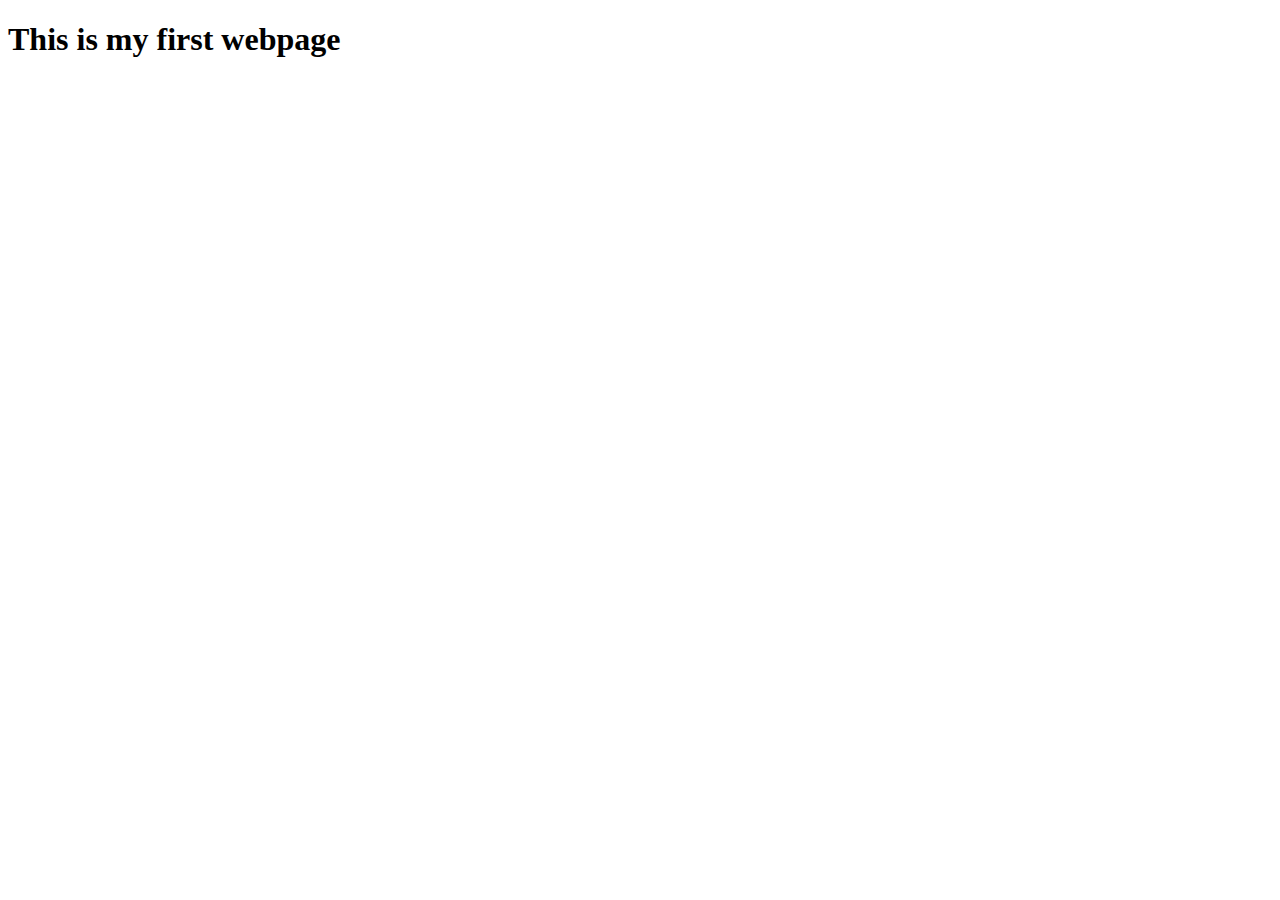
==== 01_html/index.html @ 8704557a "My first webpage" ====
<!DOCTYPE html>
<html lang="en">
<head>
    <meta charset="UTF-8">
    <meta name="viewport" content="width=device-width, initial-scale=1.0">
    <title>My first webpage</title>
</head>
<body>
    <h1>This is my first webpage</h1>
</body>
</html>
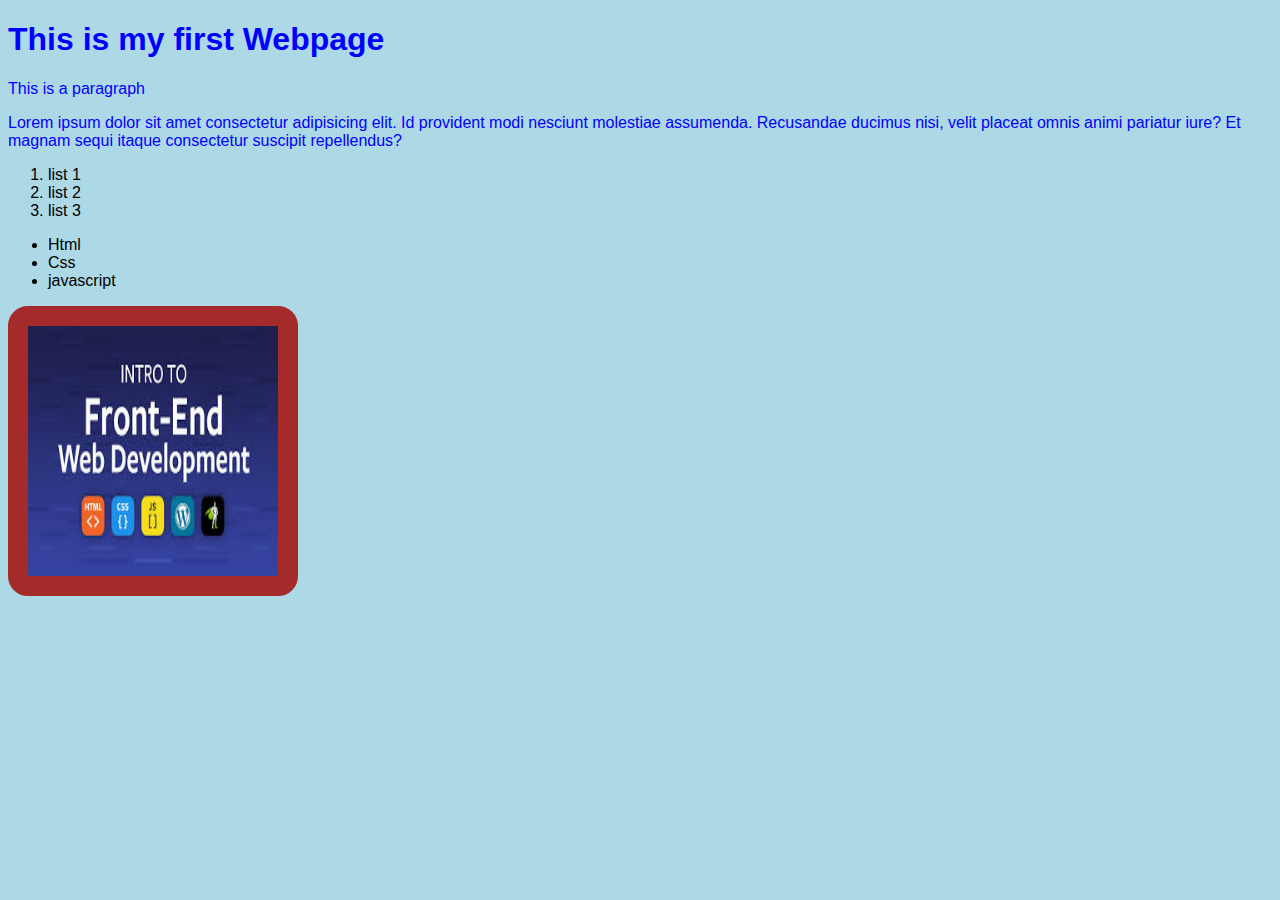
==== commit 2c4f65f2: "my first webpage" ====
--- a/01_html/index.html
+++ b/01_html/index.html
@@ -1,11 +1,48 @@
 <!DOCTYPE html>
 <html lang="en">
-<head>
-    <meta charset="UTF-8">
-    <meta name="viewport" content="width=device-width, initial-scale=1.0">
-    <title>My first webpage</title>
-</head>
-<body>
-    <h1>This is my first webpage</h1>
-</body>
-</html>+  <head>
+    <meta charset="UTF-8" />
+    <meta name="viewport" content="width=device-width, initial-scale=1.0" />
+    <title>My First Webpage</title>
+    <style>
+        body{
+            background-color: lightblue;
+            font-family: 'Trebuchet MS', 'Lucida Sans Unicode', 'Lucida Grande', 'Lucida Sans', Arial, sans-serif;
+        }
+        h1, p{
+          color: blue;
+        }
+        img{
+          border: 20px solid brown;
+          border-radius: 20px;
+        }
+        
+    </style>
+  </head>
+  <body>
+    <h1>This is my first Webpage</h1>
+    <p>This is a paragraph</p>
+    <p>
+      Lorem ipsum dolor sit amet consectetur adipisicing elit. Id provident modi
+      nesciunt molestiae assumenda. Recusandae ducimus nisi, velit placeat omnis
+      animi pariatur iure? Et magnam sequi itaque consectetur suscipit
+      repellendus?
+    </p>
+
+    <!-- Creating a List -->
+    <ol>
+      <li>list 1</li>
+      <li>list 2</li>
+      <li>list 3</li>
+    </ol>
+    <ul>
+      <li>Html</li>
+      <li>Css</li>
+      <li>javascript</li>
+    </ul>
+
+    <!-- Adding images -->
+    <img src="/01_html/frontend.jpg" alt="frontend" height="250px" width="250px" />
+
+  </body>
+</html>
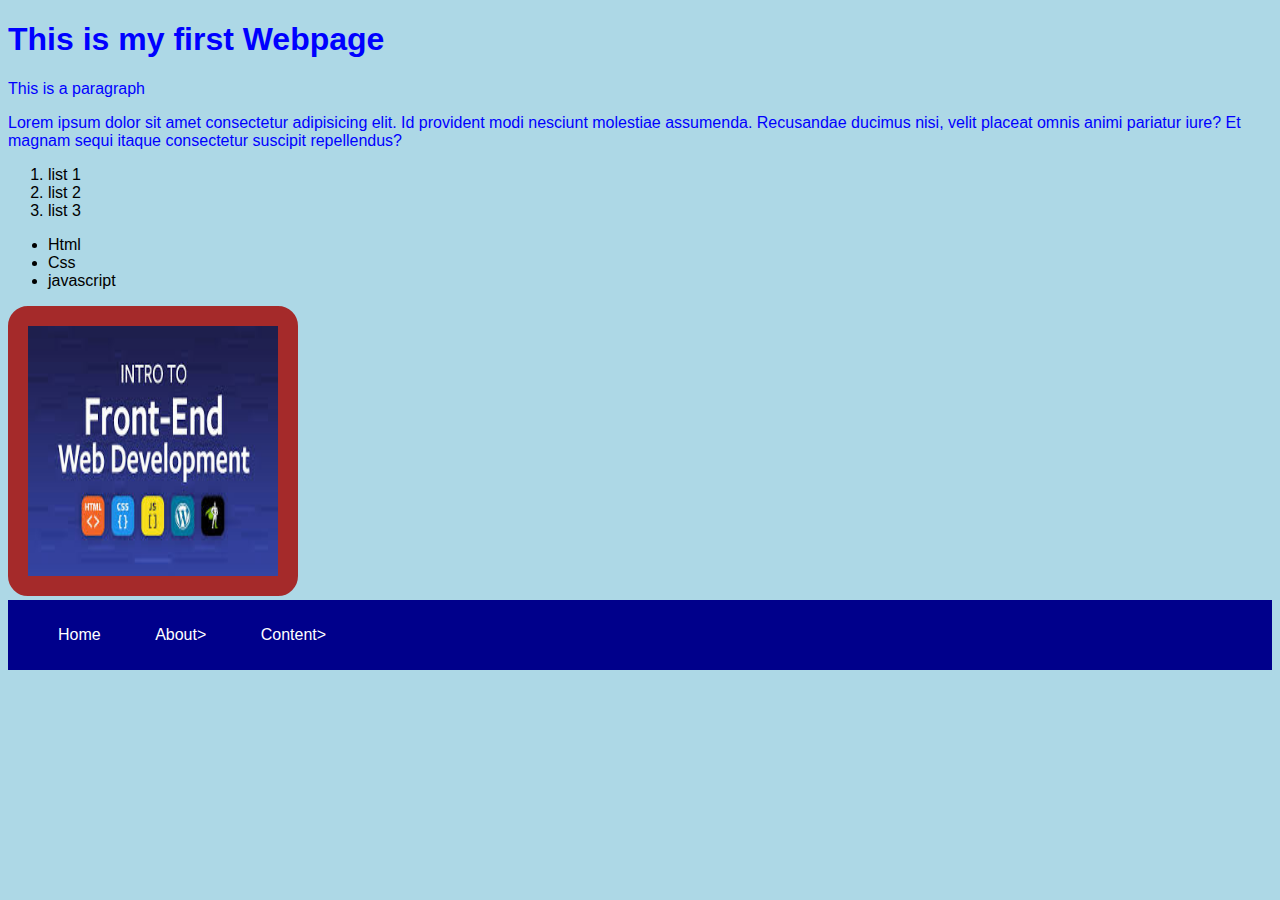
==== commit 04736677: "add: css to the nav bar" ====
--- a/01_html/index.html
+++ b/01_html/index.html
@@ -15,6 +15,21 @@
         img{
           border: 20px solid brown;
           border-radius: 20px;
+        }
+        nav {
+          background-color: darkblue;
+          padding: 10px;
+        }
+        nav ul {
+          list-style-type: none;
+        }
+        nav ul li {
+          display: inline;
+          margin-right: 50px;
+        }
+        nav ul li a {
+          color: white;
+          text-decoration: none;
         }
         
     </style>
@@ -44,5 +59,13 @@
     <!-- Adding images -->
     <img src="/01_html/frontend.jpg" alt="frontend" height="250px" width="250px" />
 
+    <nav>
+      <ul>
+        <li><a href="//http //the-internet.herokuapp.com/basic_auth">Home</a></li>
+        <li><a href="#">About></a></li>
+        <li><a href="#">Content></a></li>
+      </ul>
+    </nav>
+
   </body>
 </html>
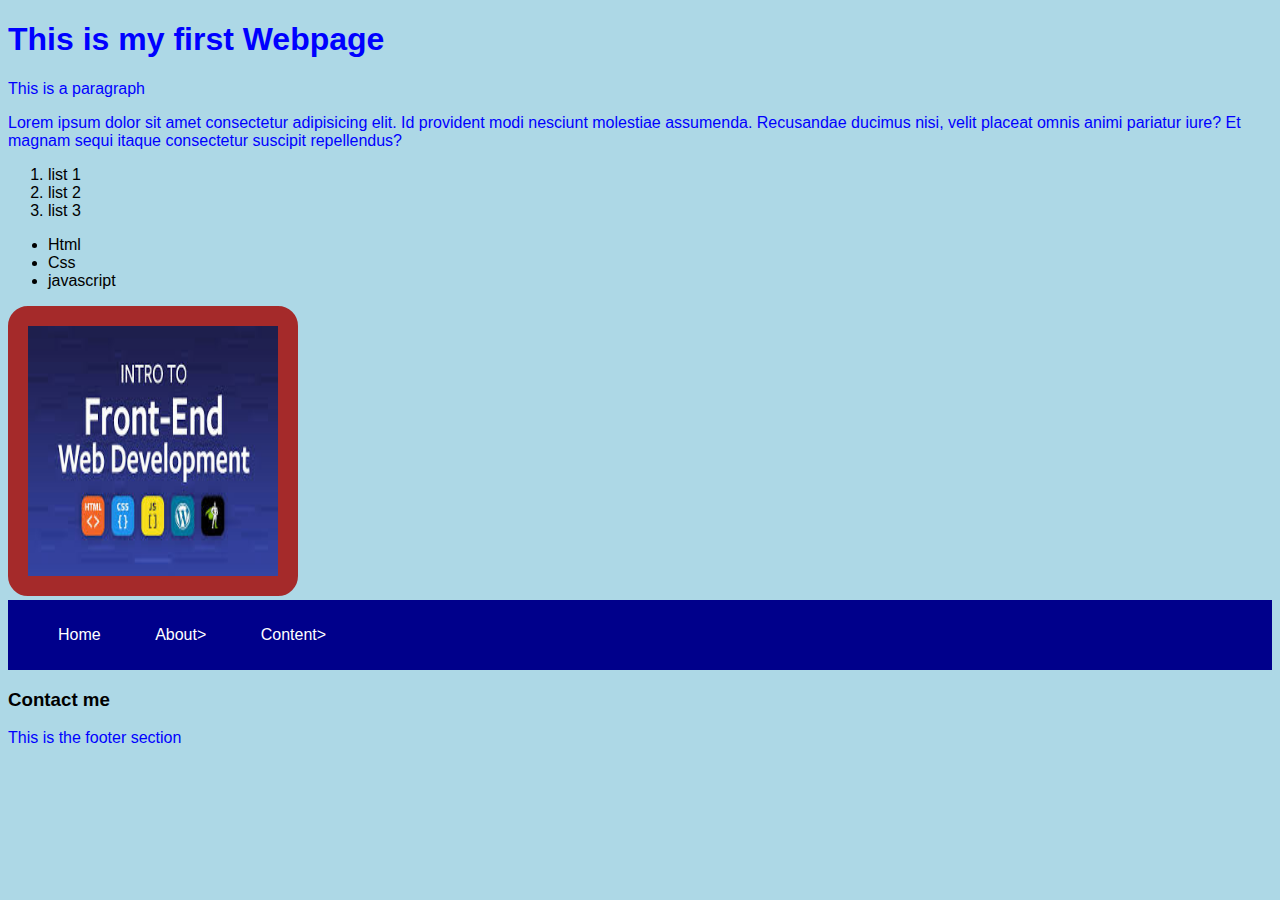
==== commit b297b3ad: "add: cs to the nav bar" ====
--- a/01_html/index.html
+++ b/01_html/index.html
@@ -66,6 +66,10 @@
         <li><a href="#">Content></a></li>
       </ul>
     </nav>
+    <footer>
+      <h3>Contact me</h3>
+      <p>This is the footer section</p>
+    </footer>
 
   </body>
 </html>
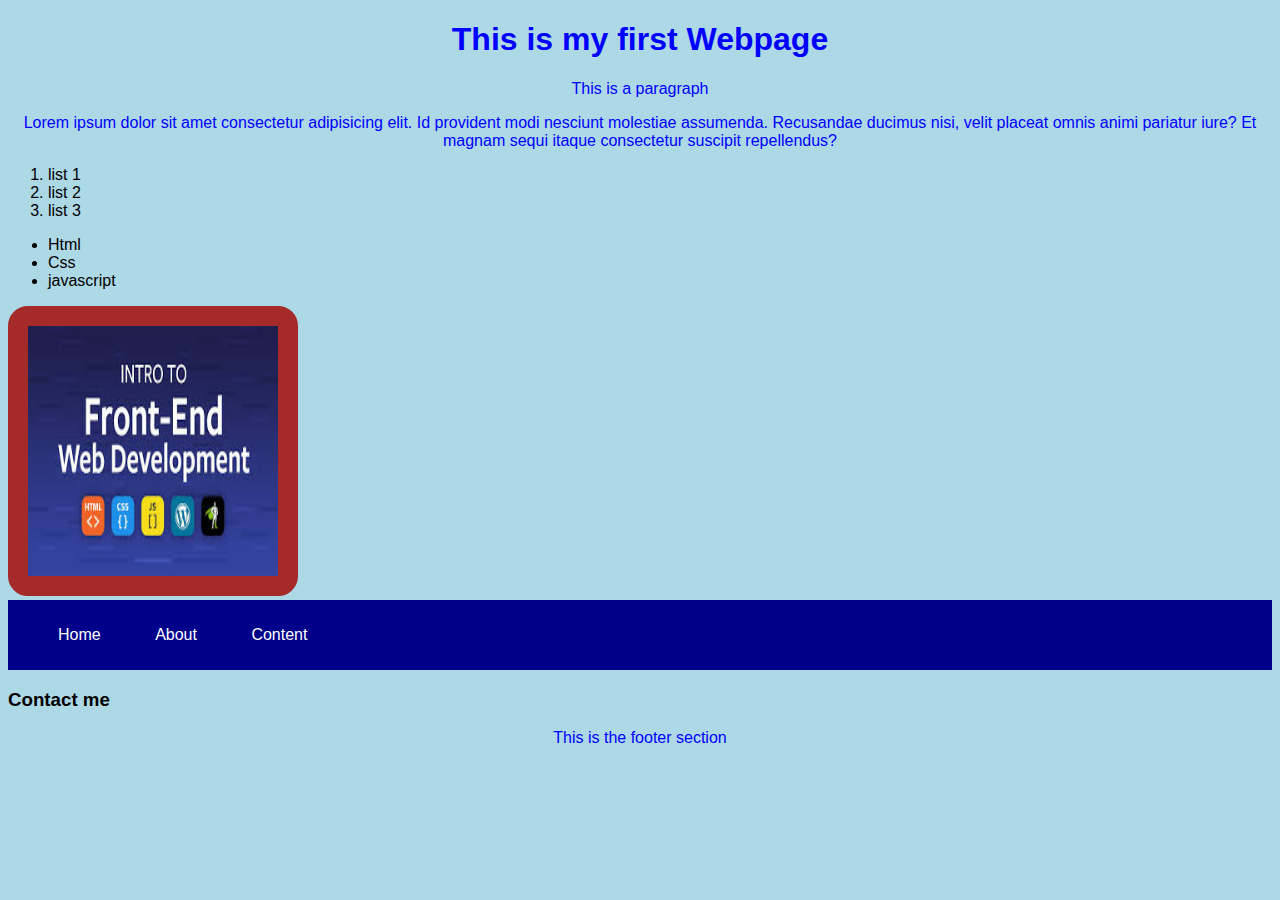
==== commit 1b384682: "add: css to the nav bar" ====
--- a/01_html/index.html
+++ b/01_html/index.html
@@ -11,6 +11,7 @@
         }
         h1, p{
           color: blue;
+          text-align: center;
         }
         img{
           border: 20px solid brown;
@@ -62,8 +63,8 @@
     <nav>
       <ul>
         <li><a href="//http //the-internet.herokuapp.com/basic_auth">Home</a></li>
-        <li><a href="#">About></a></li>
-        <li><a href="#">Content></a></li>
+        <li><a href="#">About</a></li>
+        <li><a href="#">Content</a></li>
       </ul>
     </nav>
     <footer>
